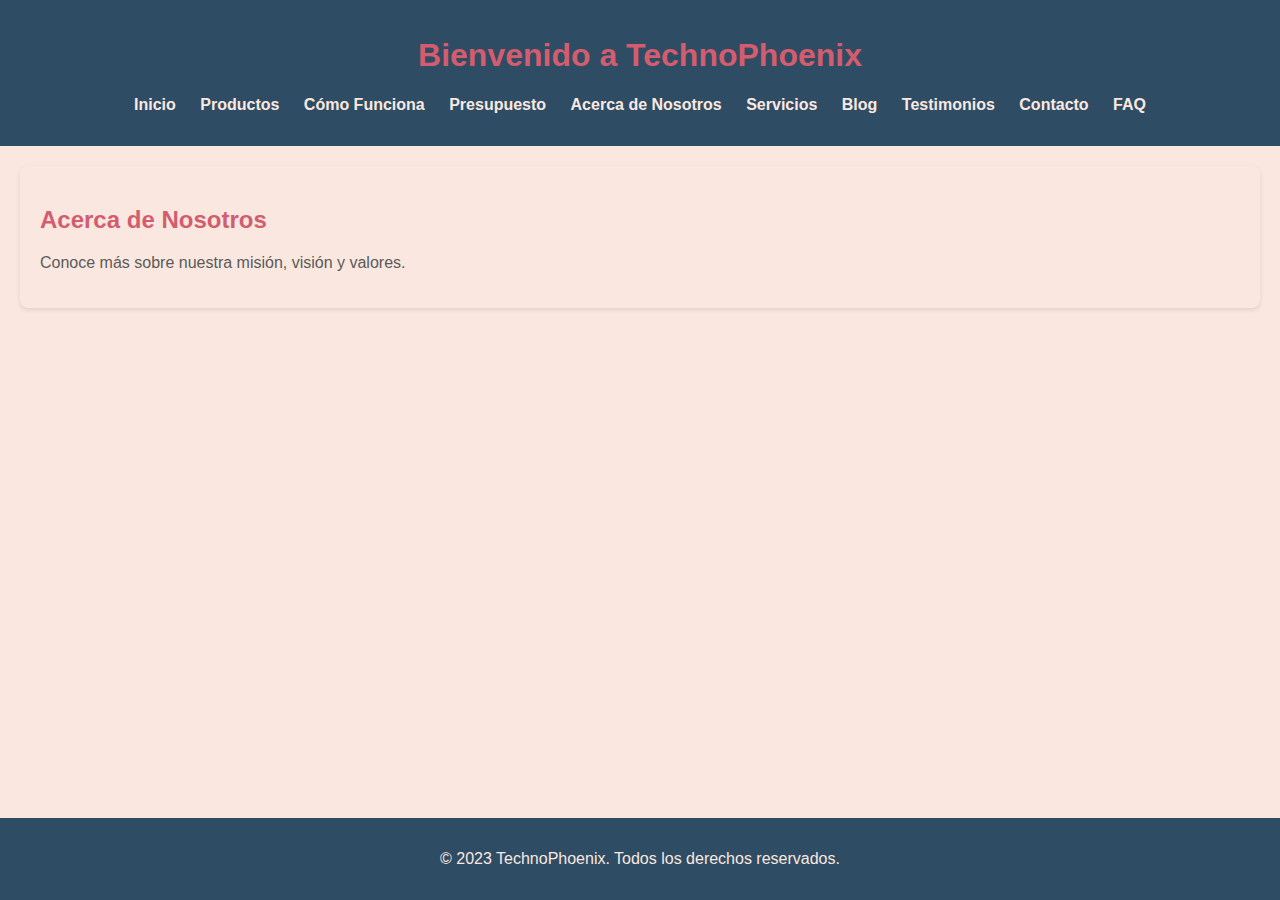
==== acerca-de.html @ 2d6c94e9 "Cree todas las ventanas y añadi informacion a ellas" ====
<!DOCTYPE html>
<html lang="es">
<head>
    <meta charset="UTF-8">
    <meta name="viewport" content="width=device-width, initial-scale=1.0">
    <title>Acerca de Nosotros - TechnoPhoenix</title>
    <link rel="stylesheet" href="styles.css">
</head>
<body>
    <header>
        <h1>Bienvenido a TechnoPhoenix</h1>
        <nav>
            <ul>
                <li><a href="index.html">Inicio</a></li>
                <li><a href="productos.html">Productos</a></li>
                <li><a href="como-funciona.html">Cómo Funciona</a></li>
                <li><a href="presupuesto.html">Presupuesto</a></li>
                <li><a href="acerca-de.html">Acerca de Nosotros</a></li>
                <li><a href="servicios.html">Servicios</a></li>
                <li><a href="blog.html">Blog</a></li>
                <li><a href="testimonios.html">Testimonios</a></li>
                <li><a href="contacto.html">Contacto</a></li>
                <li><a href="faq.html">FAQ</a></li>
            </ul>
        </nav>
    </header>

    <main>
        <section id="acerca-de">
            <h2>Acerca de Nosotros</h2>
            <p>Conoce más sobre nuestra misión, visión y valores.</p>
            <!-- Información sobre la empresa y su equipo -->
        </section>
    </main>
    
    <footer>
        <p>&copy; 2023 TechnoPhoenix. Todos los derechos reservados.</p>
    </footer>

</body>
</html>
---- styles.css ----
/* Estilos Generales */
body {
    font-family: 'Arial', sans-serif;
    margin: 0;
    padding: 0;
    color: #5A5A5A; /* Color de texto general (Gris oscuro) */
    background-color: #FAE8E0; /* Color de fondo general (Rosa claro) */
    padding-bottom: 60px; /* Espacio adicional para el pie de página */
}

h1, h2, h3 {
    color: #D35D6E; /* Color para los encabezados (Rojo) */
}

a {
    color: #55828B; /* Color para los enlaces (Azul verdoso) */
    text-decoration: none;
}

/* Cabecera */
header {
    background-color: #2E4C63; /* Color de fondo para la cabecera (Azul oscuro) */
    color: #FAE8E0; /* Texto blanco para contraste */
    text-align: center;
    padding: 1em 0;
}

nav ul {
    list-style-type: none;
    padding: 0;
}

nav ul li {
    display: inline;
    margin: 0 10px;
}

nav ul li a {
    color: #FAE8E0; /* Color para los enlaces del menú (Rosa claro) */
    font-weight: bold;
}

nav ul li a:hover {
    color: #D35D6E; /* Color para los enlaces del menú al pasar el mouse (Rojo) */
}

/* Secciones Principales */
section {
    margin: 20px;
    padding: 20px;
    background-color: #FAE8E0; /* Color de fondo para las secciones (Rosa claro) */
    border-radius: 8px;
    box-shadow: 0 2px 4px rgba(0,0,0,0.1);
}

/* Estilos para Productos */
.producto {
    border: 1px solid #D35D6E; /* Borde de color rojo para los productos */
    padding: 10px;
    margin-bottom: 20px;
    background-color: #EAD2AC; /* Fondo de color naranja claro para los productos */
    text-align: center; /* Centra el contenido del producto */
}

.producto img {
    max-width: 100%; /* Hace que la imagen sea responsive */
    height: auto; /* Mantiene la proporción de la imagen */
    max-height: 200px; /* Altura máxima de la imagen */
    margin-top: 10px; /* Espacio por encima de la imagen */
    border-radius: 8px; /* Bordes redondeados para la imagen */
    box-shadow: 0 2px 4px rgba(0,0,0,0.2); /* Sombra ligera para dar profundidad */
}

/* Pie de Página */
footer {
    background-color: #2E4C63; /* Color de fondo para el pie de página (Azul oscuro) */
    color: #FAE8E0; /* Color del texto para el pie de página (Rosa claro) */
    text-align: center;
    padding: 1em 0;
    position: fixed; /* Fijo en la parte inferior de la ventana */
    bottom: 0;
    width: 100%;
    z-index: 100; /* Asegura que el pie de página esté sobre otros elementos */
}

/* Responsive Design */
@media (max-width: 768px) {
    nav ul li {
        display: block;
        text-align: center;
        margin-bottom: 5px;
    }
}
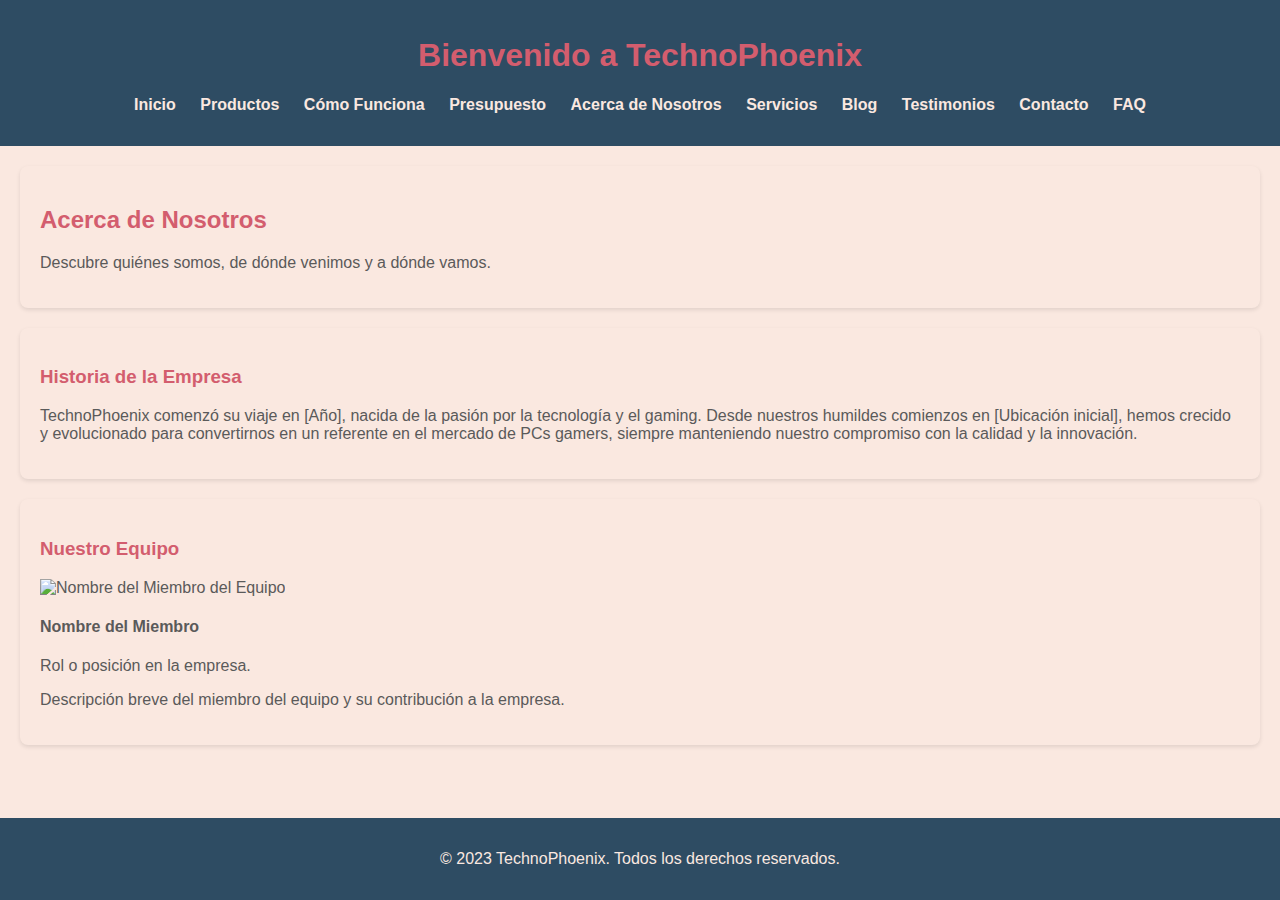
==== commit bb26269c: "Base del proyecto casi completa" ====
--- a/acerca-de.html
+++ b/acerca-de.html
@@ -28,8 +28,24 @@
     <main>
         <section id="acerca-de">
             <h2>Acerca de Nosotros</h2>
-            <p>Conoce más sobre nuestra misión, visión y valores.</p>
-            <!-- Información sobre la empresa y su equipo -->
+            <p>Descubre quiénes somos, de dónde venimos y a dónde vamos.</p>
+        </section>
+
+        <section id="historia-empresa">
+            <h3>Historia de la Empresa</h3>
+            <p>TechnoPhoenix comenzó su viaje en [Año], nacida de la pasión por la tecnología y el gaming. Desde nuestros humildes comienzos en [Ubicación inicial], hemos crecido y evolucionado para convertirnos en un referente en el mercado de PCs gamers, siempre manteniendo nuestro compromiso con la calidad y la innovación.</p>
+            <!-- Incluye aquí más detalles y hitos importantes de la empresa -->
+        </section>
+
+        <section id="equipo">
+            <h3>Nuestro Equipo</h3>
+            <div class="miembro-equipo">
+                <img src="recursos/equipo-miembro-1.jpg" alt="Nombre del Miembro del Equipo">
+                <h4>Nombre del Miembro</h4>
+                <p>Rol o posición en la empresa.</p>
+                <p>Descripción breve del miembro del equipo y su contribución a la empresa.</p>
+            </div>
+            <!-- Repite la estructura para otros miembros del equipo -->
         </section>
     </main>
     
--- a/styles.css
+++ b/styles.css
@@ -83,6 +83,27 @@
     z-index: 100; /* Asegura que el pie de página esté sobre otros elementos */
 }
 
+footer .social-media-links {
+    text-align: center;
+    margin-bottom: 10px;
+}
+
+footer .social-media-links a {
+    margin: 0 5px;
+    display: inline-block;
+}
+
+footer .social-media-links img {
+    width: 40px; /* Ajusta el tamaño según tus necesidades */
+    height: auto;
+    transition: transform 0.3s ease;
+}
+
+footer .social-media-links img:hover {
+    transform: scale(1.1); /* Efecto de crecimiento al pasar el cursor */
+}
+
+
 /* Responsive Design */
 @media (max-width: 768px) {
     nav ul li {
@@ -91,3 +112,51 @@
         margin-bottom: 5px;
     }
 }
+
+/* Para el blog */
+.blog-container {
+    text-align: center;
+}
+
+.blog-grid {
+    display: grid;
+    grid-template-columns: repeat(auto-fill, minmax(300px, 1fr));
+    gap: 1rem;
+    padding: 1rem;
+}
+
+.blog-card {
+    background: #ffffff;
+    border-radius: 10px;
+    box-shadow: 0px 5px 20px rgba(0, 0, 0, 0.1);
+    overflow: hidden;
+    transition: transform 0.3s ease;
+}
+
+.blog-card:hover {
+    transform: translateY(-5px);
+}
+
+.blog-image {
+    width: 100%;
+    height: 200px;
+    object-fit: cover;
+}
+
+.blog-content {
+    padding: 1rem;
+}
+
+.blog-read-more {
+    background-color: #D35D6E;
+    color: #ffffff;
+    text-decoration: none;
+    padding: 0.5rem 1rem;
+    border-radius: 20px;
+    display: inline-block;
+    margin-top: 0.5rem;
+}
+
+.blog-read-more:hover {
+    background-color: #E53935;
+}
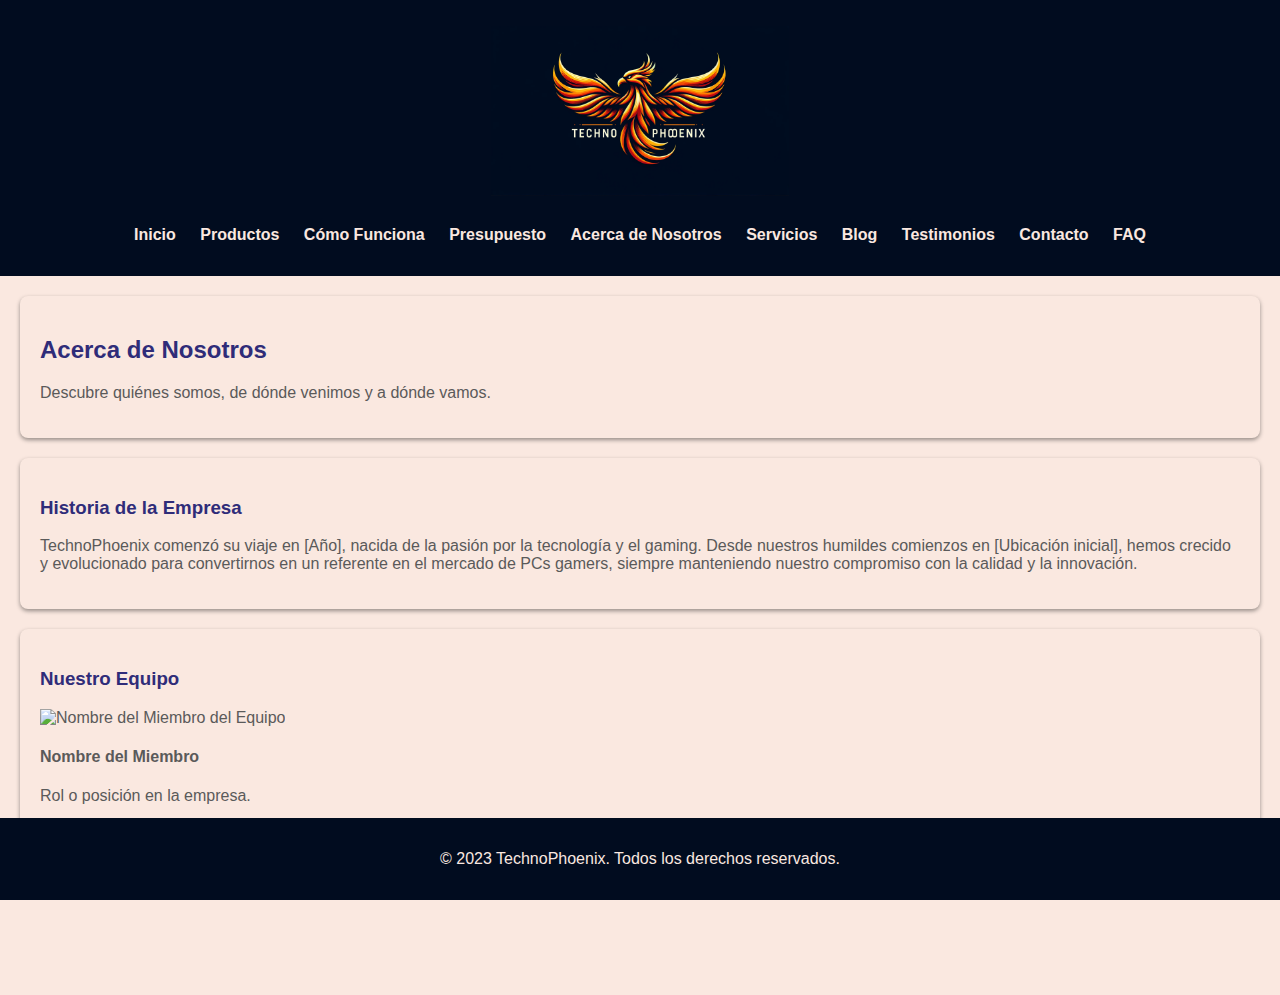
==== commit 37aef639: "Cambio de colores en el index" ====
--- a/acerca-de.html
+++ b/acerca-de.html
@@ -8,8 +8,11 @@
 </head>
 <body>
     <header>
-        <h1>Bienvenido a TechnoPhoenix</h1>
-        <nav>
+        <div class="logo-container">
+            <a href="index.html">
+                <img src="recursos/logotipo.png" alt="Logotipo de TechnoPhoenix">
+            </a>
+        </div>        <nav>
             <ul>
                 <li><a href="index.html">Inicio</a></li>
                 <li><a href="productos.html">Productos</a></li>
--- a/styles.css
+++ b/styles.css
@@ -5,11 +5,12 @@
     padding: 0;
     color: #5A5A5A; /* Color de texto general (Gris oscuro) */
     background-color: #FAE8E0; /* Color de fondo general (Rosa claro) */
-    padding-bottom: 60px; /* Espacio adicional para el pie de página */
+    padding-bottom: 100px; /* Aumenta este valor si es necesario */
+    /* Resto de tus estilos */
 }
 
 h1, h2, h3 {
-    color: #D35D6E; /* Color para los encabezados (Rojo) */
+    color: #2f2c79; /* Color para los encabezados (Rojo) */
 }
 
 a {
@@ -19,7 +20,7 @@
 
 /* Cabecera */
 header {
-    background-color: #2E4C63; /* Color de fondo para la cabecera (Azul oscuro) */
+    background-color: #010c1f; /* Aproximación visual de un azul oscuro/gris azulado */
     color: #FAE8E0; /* Texto blanco para contraste */
     text-align: center;
     padding: 1em 0;
@@ -50,15 +51,15 @@
     padding: 20px;
     background-color: #FAE8E0; /* Color de fondo para las secciones (Rosa claro) */
     border-radius: 8px;
-    box-shadow: 0 2px 4px rgba(0,0,0,0.1);
+    box-shadow: 0 2px 4px rgba(0,0,0,0.4);
 }
 
 /* Estilos para Productos */
 .producto {
-    border: 1px solid #D35D6E; /* Borde de color rojo para los productos */
+    border: 1px solid #5dc1b9; /* Borde de color rojo para los productos */
     padding: 10px;
     margin-bottom: 20px;
-    background-color: #EAD2AC; /* Fondo de color naranja claro para los productos */
+    background-color: #9ce0db; /* Fondo de color naranja claro para los productos */
     text-align: center; /* Centra el contenido del producto */
 }
 
@@ -73,14 +74,14 @@
 
 /* Pie de Página */
 footer {
-    background-color: #2E4C63; /* Color de fondo para el pie de página (Azul oscuro) */
+    background-color: #010c1f; /* Color de fondo para el pie de página (Azul oscuro) */
     color: #FAE8E0; /* Color del texto para el pie de página (Rosa claro) */
     text-align: center;
     padding: 1em 0;
-    position: fixed; /* Fijo en la parte inferior de la ventana */
+    position: fixed;
     bottom: 0;
     width: 100%;
-    z-index: 100; /* Asegura que el pie de página esté sobre otros elementos */
+    z-index: 100;
 }
 
 footer .social-media-links {
@@ -160,3 +161,29 @@
 .blog-read-more:hover {
     background-color: #E53935;
 }
+
+.logo-container {
+    text-align: center; /* Centra el logotipo */
+    padding: 10px; /* Espaciado alrededor del logotipo */
+}
+
+.logo-container img {
+    max-width: 100%; /* Hace el logotipo responsivo */
+    height: auto; /* Mantiene la relación de aspecto */
+    max-height: 170px; /* Ajusta esto según el tamaño deseado */
+}
+
+.social-media-links {
+    text-align: center;
+    margin-bottom: 10px;
+}
+
+.social-media-links a {
+    margin: 0 10px;
+    font-size: 20px; /* Tamaño de los íconos */
+    color: #9ce0db; /* Color de los íconos */
+}
+
+.social-media-links a:hover {
+    color: #D35D6E; /* Color al pasar el cursor sobre los íconos */
+}
